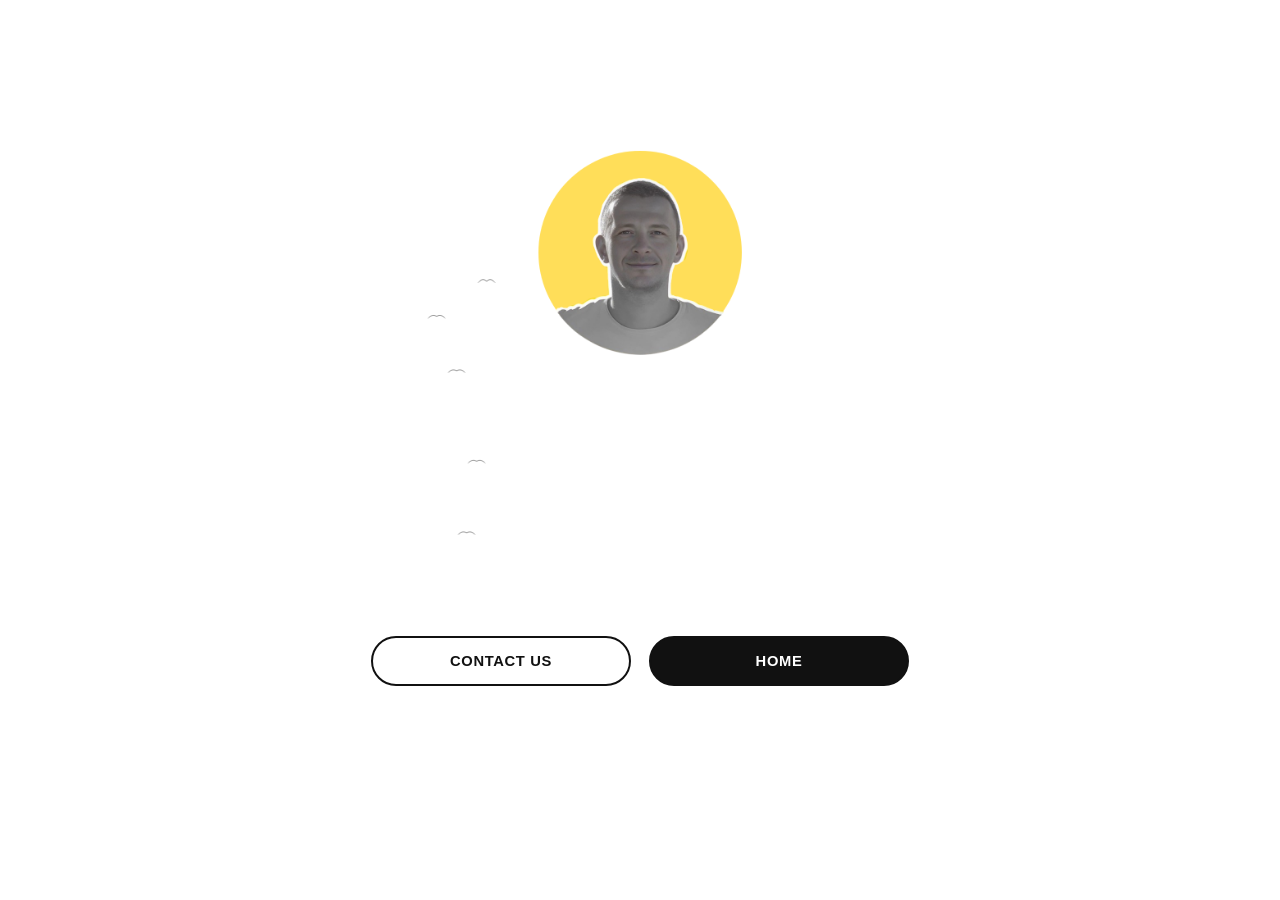
==== about.html @ 481637db "Update about.html" ====
<!DOCTYPE html>
<html lang="en">
<head>
  <meta charset="UTF-8" />
  <meta name="viewport" content="width=device-width, initial-scale=1.0" />
  <title>m1l0s.io</title>
  <link rel="stylesheet" href="./style.css" />
</head>
<body>
  <main class="hero">
    <div class="avatar-wrap">
      <img src="./assets/me.png" alt="Milos portrait" class="avatar-img" />

      <div class="avatar-birds" aria-hidden="true">
        <svg class="bird-svg bird-1" viewBox="0 0 40 20">
          <path d="M2 14C8 7 14 6 20 12C26 6 32 7 38 14"></path>
        </svg>
        <svg class="bird-svg bird-2" viewBox="0 0 40 20">
          <path d="M2 14C8 8 14 7 20 11C26 7 32 8 38 14"></path>
        </svg>
        <svg class="bird-svg bird-3" viewBox="0 0 40 20">
          <path d="M2 15C8 9 14 8 20 12C26 8 32 9 38 15"></path>
        </svg>
        <svg class="bird-svg bird-4" viewBox="0 0 40 20">
          <path d="M2 13C8 7 14 6 20 10C26 6 32 7 38 13"></path>
        </svg>
        <svg class="bird-svg bird-5" viewBox="0 0 40 20">
          <path d="M2 14C8 8 14 7 20 11C26 7 32 8 38 14"></path>
        </svg>
      </div>
    </div>

    <p class="hero-text" style="visibility: hidden;">
      A website about identity and ideas, still quietly under construction.
    </p>

    <div class="countdown-wrap" style="visibility: hidden;" aria-hidden="true">
      <div class="countdown" aria-label="Countdown">
        <div class="countdown-block">
          <div class="countdown-number" id="days">0</div>
          <div class="countdown-label">Days</div>
        </div>

        <div class="countdown-colon">:</div>

        <div class="countdown-block">
          <div class="countdown-number" id="hours">00</div>
          <div class="countdown-label">Hours</div>
        </div>

        <div class="countdown-colon">:</div>

        <div class="countdown-block">
          <div class="countdown-number" id="minutes">00</div>
          <div class="countdown-label">Minutes</div>
        </div>

        <div class="countdown-colon">:</div>

        <div class="countdown-block">
          <div class="countdown-number" id="seconds">00</div>
          <div class="countdown-label">Seconds</div>
        </div>
      </div>
    </div>

<div class="hero-actions">
  <a
    href="mailto:hello@m1l0s.io"
    class="hero-btn hero-btn--outline"
  >
    CONTACT US
  </a>

  <a href="./index.html" class="hero-btn hero-btn--filled">
    HOME
  </a>
</div>
  </main>

  <script>
    const COUNTDOWN_TARGET = "2026-04-09T16:25:00";

    const daysEl = document.getElementById("days");
    const hoursEl = document
---- style.css ----
:root {
  color-scheme: light dark;
  box-sizing: border-box;
}

*,
*::before,
*::after {
  box-sizing: inherit;
}

html,
body {
  min-height: 100%;
}

body {
  margin: 0;
  min-height: 100vh;
  background: #ffffff;
  color: #111111;
  font-family: Roboto, "Helvetica Neue", Arial, sans-serif;
  overflow-x: hidden;
}

@media (prefers-color-scheme: dark) {
  body {
    background: #000000;
    color: #ffffff;
  }
}

/* PAGE LAYOUT */

.hero,
.about-page {
  width: min(100%, 1060px);
  min-height: 100vh;
  margin: 0 auto;
  padding-top: calc(clamp(20px, 3vh, 32px) + clamp(120px, 16vw, 210px) + 24px);
  padding-right: 20px;
  padding-bottom: 28px;
  padding-left: 20px;
  display: flex;
  flex-direction: column;
  align-items: center;
  justify-content: center;
  text-align: center;
}

.about-page {
  width: min(100%, 860px);
}

.about-hero {
  width: 100%;
  display: flex;
  flex-direction: column;
  align-items: center;
  justify-content: center;
}

/* AVATAR */

.avatar-wrap {
  position: fixed;
  top: clamp(150px, 3vh, 32px);
  left: 50%;
  transform: translateX(-50%);
  width: clamp(120px, 16vw, 210px);
  z-index: 10;
  display: flex;
  align-items: center;
  justify-content: center;
}

.avatar-img {
  position: relative;
  z-index: 1;
  width: 100%;
  height: auto;
  display: block;
  object-fit: contain;
}

.avatar-birds {
  position: absolute;
  inset: 0;
  z-index: 2;
  pointer-events: none;
  overflow: visible;
  opacity: 0.8;
}

/* TEXT */

.hero-text,
.about-text {
  width: 100%;
  max-width: 820px;
  margin: 0 auto 26px;
  font-size: clamp(1rem, 0.72rem + 0.95vw, 1.35rem);
  line-height: 1.5;
  font-weight: 400;
  text-align: center;
  white-space: normal;
  overflow-wrap: break-word;
  word-break: normal;
}

.about-text {
  max-width: 760px;
}

/* COUNTDOWN */

.countdown {
  display: flex;
  align-items: flex-start;
  justify-content: center;
  gap: 4px;
  flex-wrap: nowrap;
  margin: 0 auto 28px;
  width: 100%;
}

.countdown--ghost {
  visibility: hidden;
  pointer-events: none;
}

.countdown-block {
  min-width: 0;
  width: clamp(64px, 13vw, 150px);
  display: flex;
  flex-direction: column;
  align-items: center;
}

.countdown-number {
  font-size: clamp(2.9rem, 7vw, 6.2rem);
  line-height: 0.88;
  font-weight: 300;
  letter-spacing: 0.005em;
  font-variant-numeric: tabular-nums;
}

.countdown-colon {
  font-size: clamp(2.9rem, 7vw, 6.2rem);
  line-height: 0.84;
  font-weight: 300;
  transform: translateY(-1px);
  padding-inline: 1px;
  flex: 0 0 auto;
}

.countdown-label {
  margin-top: 10px;
  font-size: clamp(0.82rem, 0.62rem + 0.5vw, 1.15rem);
  line-height: 1.15;
  font-weight: 400;
  color: #8f8f8f;
}

/* ACTIONS */

.hero-actions,
.about-actions {
  display: flex;
  justify-content: center;
  align-items: center;
  gap: 18px;
  flex-wrap: wrap;
  width: 100%;
  margin: 0;
}

.hero-btn {
  min-width: min(260px, 42vw);
  padding: 16px 28px;
  border-radius: 999px;
  text-decoration: none;
  text-transform: uppercase;
  text-align: center;
  font-size: 0.92rem;
  line-height: 1;
  font-weight: 700;
  letter-spacing: 0.045em;
  border: 2px solid #111111;
  background: transparent;
  color: #111111;
  transition: transform 0.2s ease, opacity 0.2s ease, background-color 0.2s ease, color 0.2s ease, border-color 0.2s ease;
}

.hero-btn:hover {
  transform: translateY(-1px);
  opacity: 0.88;
}

.hero-btn--filled {
  background: #111111;
  color: #ffffff;
}

.hero-btn--outline {
  background: transparent;
  color: #111111;
}

@media (prefers-color-scheme: dark) {
  .countdown-label {
    color: #9a9a9a;
  }

  .hero-btn {
    border-color: #ffffff;
    color: #ffffff;
  }

  .hero-btn--filled {
    background: #ffffff;
    color: #000000;
  }

  .hero-btn--outline {
    background: transparent;
    color: #ffffff;
  }
}

/* BIRDS */

.bird-svg {
  position: fixed;
  width: 18px;
  height: 9px;
  fill: none;
  stroke: currentColor;
  stroke-width: 1.6;
  stroke-linecap: round;
  stroke-linejoin: round;
  opacity: 0.72;
  pointer-events: none;
  z-index: 20;
}

.bird-1 { top: 14vh; left: -60px; animation: birdFly1 28s linear infinite; }
.bird-2 { top: 24vh; left: -90px; animation: birdFly2 32s linear infinite; }
.bird-3 { top: 34vh; left: -70px; animation: birdFly3 26s linear infinite; }
.bird-4 { top: 18vh; left: -110px; animation: birdFly4 30s linear infinite; }
.bird-5 { top: 42vh; left: -80px; animation: birdFly5 27s linear infinite; }

@keyframes birdFly1 {
  0% { transform: translateX(0) translateY(0) rotate(-2deg) scale(1); }
  25% { transform: translateX(30vw) translateY(-10px) rotate(1deg) scale(1.03); }
  50% { transform: translateX(60vw) translateY(8px) rotate(-1deg) scale(1.05); }
  75% { transform: translateX(85vw) translateY(-6px) rotate(1deg) scale(1.02); }
  100% { transform: translateX(calc(100vw + 140px)) translateY(0) rotate(0deg) scale(0.98); }
}

@keyframes birdFly2 {
  0% { transform: translateX(0) translateY(0) rotate(1deg) scale(0.96); }
  25% { transform: translateX(28vw) translateY(8px) rotate(-1deg) scale(0.98); }
  50% { transform: translateX(58vw) translateY(-10px) rotate(1deg) scale(1); }
  75% { transform: translateX(84vw) translateY(6px) rotate(-1deg) scale(0.99); }
  100% { transform: translateX(calc(100vw + 160px)) translateY(0) rotate(0deg) scale(0.96); }
}

@keyframes birdFly3 {
  0% { transform: translateX(0) translateY(0) rotate(-1deg) scale(1); }
  25% { transform: translateX(32vw) translateY(-8px) rotate(1deg) scale(1.02); }
  50% { transform: translateX(62vw) translateY(10px) rotate(-1deg) scale(1.04); }
  75% { transform: translateX(88vw) translateY(-8px) rotate(1deg) scale(1.01); }
  100% { transform: translateX(calc(100vw + 150px)) translateY(0) rotate(0deg) scale(0.98); }
}

@keyframes birdFly4 {
  0% { transform: translateX(0) translateY(0) rotate(2deg) scale(0.94); }
  25% { transform: translateX(26vw) translateY(-7px) rotate(0deg) scale(0.97); }
  50% { transform: translateX(56vw) translateY(7px) rotate(1deg) scale(1); }
  75% { transform: translateX(82vw) translateY(-9px) rotate(-1deg) scale(0.98); }
  100% { transform: translateX(calc(100vw + 170px)) translateY(0) rotate(0deg) scale(0.95); }
}

@keyframes birdFly5 {
  0% { transform: translateX(0) translateY(0) rotate(-1deg) scale(0.98); }
  25% { transform: translateX(31vw) translateY(9px) rotate(1deg) scale(1); }
  50% { transform: translateX(63vw) translateY(-9px) rotate(-1deg) scale(1.03); }
  75% { transform: translateX(87vw) translateY(5px) rotate(1deg) scale(1); }
  100% { transform: translateX(calc(100vw + 145px)) translateY(0) rotate(0deg) scale(0.97); }
}

/* MOBILE */

@media (max-width: 820px) {
  .countdown-number,
  .countdown-colon {
    font-size: clamp(2.4rem, 10vw, 4.9rem);
  }

  .countdown-block {
    width: clamp(54px, 16vw, 110px);
  }

  .hero-btn {
    min-width: min(220px, 80vw);
  }
}

@media (max-width: 560px) {
  .hero,
  .about-page {
    padding-top: calc(16px + 90px + 24px);
    padding-right: 14px;
    padding-bottom: 28px;
    padding-left: 14px;
  }

  .avatar-wrap {
    width: 90px;
    top: 16px;
  }

  .hero-text,
  .about-text {
    max-width: 100%;
    font-size: 0.98rem;
    line-height: 1.5;
    padding-inline: 2px;
  }

  .countdown {
    gap: 8px 2px;
    margin-bottom: 24px;
    flex-wrap: wrap;
    justify-content: center;
  }

  .countdown-block {
    width: 64px;
    max-width: 64px;
  }

  .countdown-number {
    font-size: clamp(2rem, 10vw, 3.2rem);
  }

  .countdown-colon {
    display: none;
  }

  .countdown-label {
    margin-top: 8px;
    font-size: 0.74rem;
  }

  .hero-actions,
  .about-actions {
    gap: 10px;
  }

  .hero-btn {
    width: min(100%, 320px);
    min-width: 0;
    padding: 14px 22px;
    font-size: 0.86rem;
  }
}
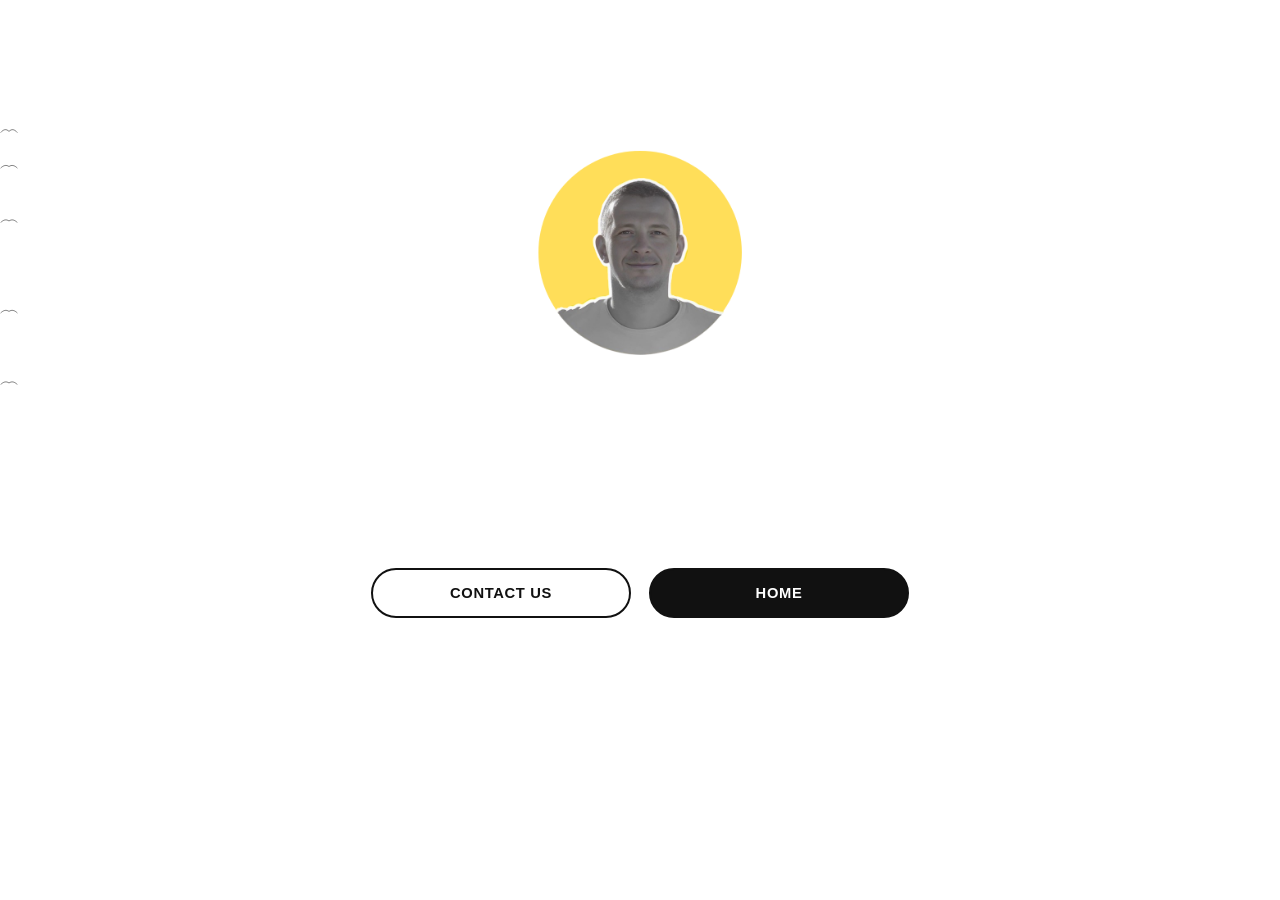
==== commit dea4b9a7: "Update about.html" ====
--- a/about.html
+++ b/about.html
@@ -3,83 +3,41 @@
 <head>
   <meta charset="UTF-8" />
   <meta name="viewport" content="width=device-width, initial-scale=1.0" />
-  <title>m1l0s.io</title>
+  <title>About – m1l0s.io</title>
   <link rel="stylesheet" href="./style.css" />
 </head>
 <body>
+  <div class="birds-layer" aria-hidden="true">
+    <svg class="bird-svg bird-1" style="--bird-index:0" viewBox="0 0 40 20">
+      <path d="M2 14C8 7 14 6 20 12C26 6 32 7 38 14"></path>
+    </svg>
+    <svg class="bird-svg bird-2" style="--bird-index:1" viewBox="0 0 40 20">
+      <path d="M2 14C8 8 14 7 20 11C26 7 32 8 38 14"></path>
+    </svg>
+    <svg class="bird-svg bird-3" style="--bird-index:2" viewBox="0 0 40 20">
+      <path d="M2 15C8 9 14 8 20 12C26 8 32 9 38 15"></path>
+    </svg>
+    <svg class="bird-svg bird-4" style="--bird-index:3" viewBox="0 0 40 20">
+      <path d="M2 13C8 7 14 6 20 10C26 6 32 7 38 13"></path>
+    </svg>
+    <svg class="bird-svg bird-5" style="--bird-index:4" viewBox="0 0 40 20">
+      <path d="M2 14C8 8 14 7 20 11C26 7 32 8 38 14"></path>
+    </svg>
+  </div>
+
   <main class="hero">
     <div class="avatar-wrap">
       <img src="./assets/me.png" alt="Milos portrait" class="avatar-img" />
-
-      <div class="avatar-birds" aria-hidden="true">
-        <svg class="bird-svg bird-1" viewBox="0 0 40 20">
-          <path d="M2 14C8 7 14 6 20 12C26 6 32 7 38 14"></path>
-        </svg>
-        <svg class="bird-svg bird-2" viewBox="0 0 40 20">
-          <path d="M2 14C8 8 14 7 20 11C26 7 32 8 38 14"></path>
-        </svg>
-        <svg class="bird-svg bird-3" viewBox="0 0 40 20">
-          <path d="M2 15C8 9 14 8 20 12C26 8 32 9 38 15"></path>
-        </svg>
-        <svg class="bird-svg bird-4" viewBox="0 0 40 20">
-          <path d="M2 13C8 7 14 6 20 10C26 6 32 7 38 13"></path>
-        </svg>
-        <svg class="bird-svg bird-5" viewBox="0 0 40 20">
-          <path d="M2 14C8 8 14 7 20 11C26 7 32 8 38 14"></path>
-        </svg>
-      </div>
     </div>
 
     <p class="hero-text" style="visibility: hidden;">
-      A website about identity and ideas, still quietly under construction.
+      About page content goes here.
     </p>
 
-    <div class="countdown-wrap" style="visibility: hidden;" aria-hidden="true">
-      <div class="countdown" aria-label="Countdown">
-        <div class="countdown-block">
-          <div class="countdown-number" id="days">0</div>
-          <div class="countdown-label">Days</div>
-        </div>
-
-        <div class="countdown-colon">:</div>
-
-        <div class="countdown-block">
-          <div class="countdown-number" id="hours">00</div>
-          <div class="countdown-label">Hours</div>
-        </div>
-
-        <div class="countdown-colon">:</div>
-
-        <div class="countdown-block">
-          <div class="countdown-number" id="minutes">00</div>
-          <div class="countdown-label">Minutes</div>
-        </div>
-
-        <div class="countdown-colon">:</div>
-
-        <div class="countdown-block">
-          <div class="countdown-number" id="seconds">00</div>
-          <div class="countdown-label">Seconds</div>
-        </div>
-      </div>
+    <div class="hero-actions">
+      <a href="mailto:hello@m1l0s.io" class="hero-btn hero-btn--outline">CONTACT US</a>
+      <a href="./index.html" class="hero-btn hero-btn--filled">HOME</a>
     </div>
-
-<div class="hero-actions">
-  <a
-    href="mailto:hello@m1l0s.io"
-    class="hero-btn hero-btn--outline"
-  >
-    CONTACT US
-  </a>
-
-  <a href="./index.html" class="hero-btn hero-btn--filled">
-    HOME
-  </a>
-</div>
   </main>
-
-  <script>
-    const COUNTDOWN_TARGET = "2026-04-09T16:25:00";
-
-    const daysEl = document.getElementById("days");
-    const hoursEl = document
+</body>
+</html>
--- a/style.css
+++ b/style.css
@@ -230,8 +230,16 @@
 
 /* BIRDS */
 
+.birds-layer {
+  position: fixed;
+  inset: 0;
+  pointer-events: none;
+  z-index: 20;
+}
+
 .bird-svg {
-  position: fixed;
+  position: absolute;
+  left: 0;
   width: 18px;
   height: 9px;
   fill: none;
@@ -240,54 +248,37 @@
   stroke-linecap: round;
   stroke-linejoin: round;
   opacity: 0.72;
-  pointer-events: none;
-  z-index: 20;
-}
-
-.bird-1 { top: 14vh; left: -60px; animation: birdFly1 28s linear infinite; }
-.bird-2 { top: 24vh; left: -90px; animation: birdFly2 32s linear infinite; }
-.bird-3 { top: 34vh; left: -70px; animation: birdFly3 26s linear infinite; }
-.bird-4 { top: 18vh; left: -110px; animation: birdFly4 30s linear infinite; }
-.bird-5 { top: 42vh; left: -80px; animation: birdFly5 27s linear infinite; }
+}
+
+.bird-1 { top: 14vh; animation: birdFly1 28s linear infinite; animation-delay: -5s; }
+.bird-2 { top: 24vh; animation: birdFly2 32s linear infinite; animation-delay: -12s; }
+.bird-3 { top: 34vh; animation: birdFly3 26s linear infinite; animation-delay: -8s; }
+.bird-4 { top: 18vh; animation: birdFly4 30s linear infinite; animation-delay: -15s; }
+.bird-5 { top: 42vh; animation: birdFly5 27s linear infinite; animation-delay: -10s; }
 
 @keyframes birdFly1 {
-  0% { transform: translateX(0) translateY(0) rotate(-2deg) scale(1); }
-  25% { transform: translateX(30vw) translateY(-10px) rotate(1deg) scale(1.03); }
-  50% { transform: translateX(60vw) translateY(8px) rotate(-1deg) scale(1.05); }
-  75% { transform: translateX(85vw) translateY(-6px) rotate(1deg) scale(1.02); }
-  100% { transform: translateX(calc(100vw + 140px)) translateY(0) rotate(0deg) scale(0.98); }
+  0% { transform: translateX(-150px) translateY(0); }
+  100% { transform: translateX(calc(100vw + 150px)) translateY(0); }
 }
 
 @keyframes birdFly2 {
-  0% { transform: translateX(0) translateY(0) rotate(1deg) scale(0.96); }
-  25% { transform: translateX(28vw) translateY(8px) rotate(-1deg) scale(0.98); }
-  50% { transform: translateX(58vw) translateY(-10px) rotate(1deg) scale(1); }
-  75% { transform: translateX(84vw) translateY(6px) rotate(-1deg) scale(0.99); }
-  100% { transform: translateX(calc(100vw + 160px)) translateY(0) rotate(0deg) scale(0.96); }
+  0% { transform: translateX(-160px) translateY(0); }
+  100% { transform: translateX(calc(100vw + 160px)) translateY(0); }
 }
 
 @keyframes birdFly3 {
-  0% { transform: translateX(0) translateY(0) rotate(-1deg) scale(1); }
-  25% { transform: translateX(32vw) translateY(-8px) rotate(1deg) scale(1.02); }
-  50% { transform: translateX(62vw) translateY(10px) rotate(-1deg) scale(1.04); }
-  75% { transform: translateX(88vw) translateY(-8px) rotate(1deg) scale(1.01); }
-  100% { transform: translateX(calc(100vw + 150px)) translateY(0) rotate(0deg) scale(0.98); }
+  0% { transform: translateX(-150px) translateY(0); }
+  100% { transform: translateX(calc(100vw + 150px)) translateY(0); }
 }
 
 @keyframes birdFly4 {
-  0% { transform: translateX(0) translateY(0) rotate(2deg) scale(0.94); }
-  25% { transform: translateX(26vw) translateY(-7px) rotate(0deg) scale(0.97); }
-  50% { transform: translateX(56vw) translateY(7px) rotate(1deg) scale(1); }
-  75% { transform: translateX(82vw) translateY(-9px) rotate(-1deg) scale(0.98); }
-  100% { transform: translateX(calc(100vw + 170px)) translateY(0) rotate(0deg) scale(0.95); }
+  0% { transform: translateX(-170px) translateY(0); }
+  100% { transform: translateX(calc(100vw + 170px)) translateY(0); }
 }
 
 @keyframes birdFly5 {
-  0% { transform: translateX(0) translateY(0) rotate(-1deg) scale(0.98); }
-  25% { transform: translateX(31vw) translateY(9px) rotate(1deg) scale(1); }
-  50% { transform: translateX(63vw) translateY(-9px) rotate(-1deg) scale(1.03); }
-  75% { transform: translateX(87vw) translateY(5px) rotate(1deg) scale(1); }
-  100% { transform: translateX(calc(100vw + 145px)) translateY(0) rotate(0deg) scale(0.97); }
+  0% { transform: translateX(-145px) translateY(0); }
+  100% { transform: translateX(calc(100vw + 145px)) translateY(0); }
 }
 
 /* MOBILE */
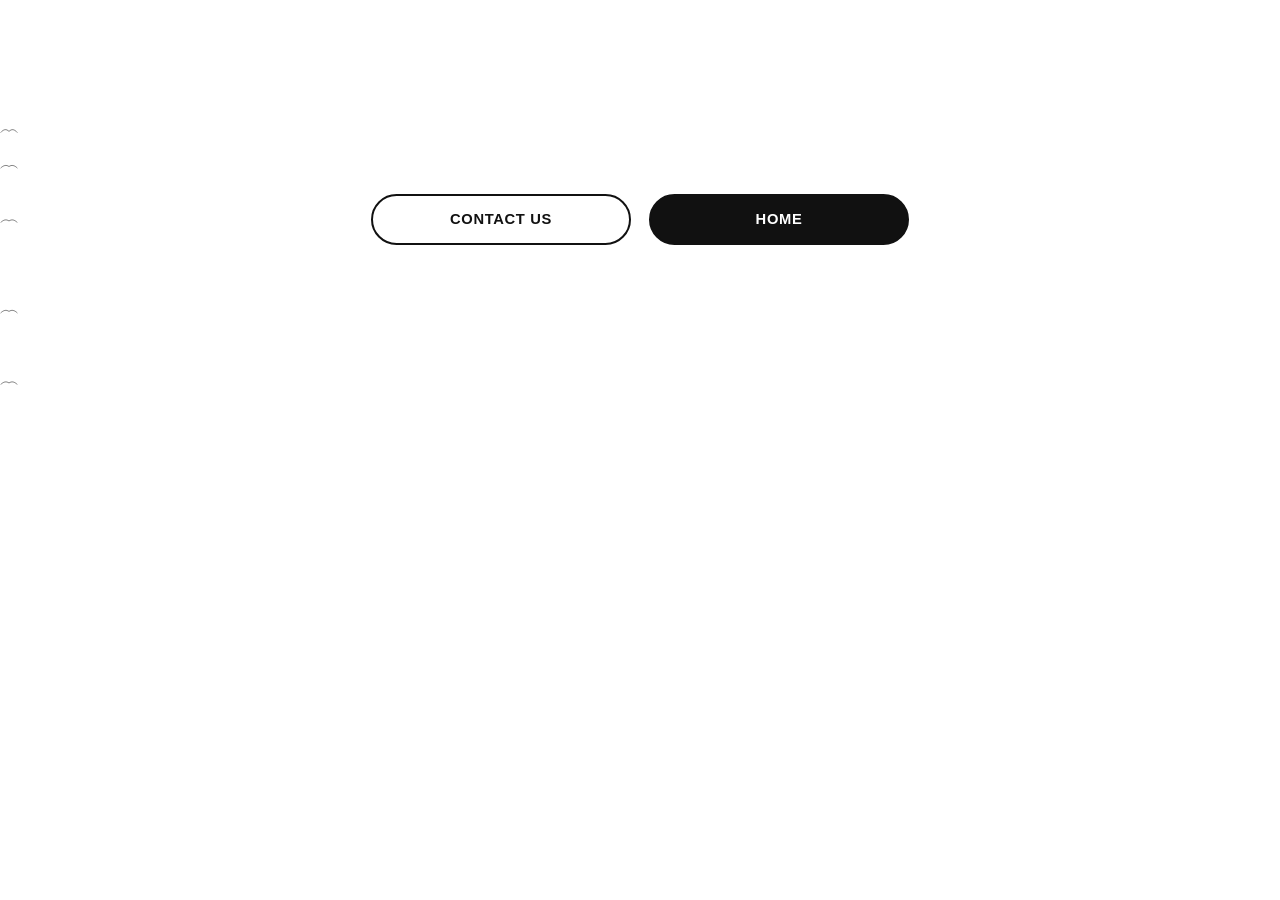
==== commit e3fa3118: "Update about.html" ====
--- a/about.html
+++ b/about.html
@@ -3,7 +3,7 @@
 <head>
   <meta charset="UTF-8" />
   <meta name="viewport" content="width=device-width, initial-scale=1.0" />
-  <title>About – m1l0s.io</title>
+  <title>m1l0s.io</title>
   <link rel="stylesheet" href="./style.css" />
 </head>
 <body>
@@ -25,19 +25,56 @@
     </svg>
   </div>
 
-  <main class="hero">
-    <div class="avatar-wrap">
-      <img src="./assets/me.png" alt="Milos portrait" class="avatar-img" />
+   <p class="hero-text" style="visibility: hidden;">
+      A website about identity and ideas, still quietly under construction.
+    </p>
+
+    <div class="countdown-wrap" style="visibility: hidden;" aria-hidden="true">
+      <div class="countdown" aria-label="Countdown">
+        <div class="countdown-block">
+          <div class="countdown-number" id="days">0</div>
+          <div class="countdown-label">Days</div>
+        </div>
+
+        <div class="countdown-colon">:</div>
+
+        <div class="countdown-block">
+          <div class="countdown-number" id="hours">00</div>
+          <div class="countdown-label">Hours</div>
+        </div>
+
+        <div class="countdown-colon">:</div>
+
+        <div class="countdown-block">
+          <div class="countdown-number" id="minutes">00</div>
+          <div class="countdown-label">Minutes</div>
+        </div>
+
+        <div class="countdown-colon">:</div>
+
+        <div class="countdown-block">
+          <div class="countdown-number" id="seconds">00</div>
+          <div class="countdown-label">Seconds</div>
+        </div>
+      </div>
     </div>
 
-    <p class="hero-text" style="visibility: hidden;">
-      About page content goes here.
-    </p>
+<div class="hero-actions">
+  <a
+    href="mailto:hello@m1l0s.io"
+    class="hero-btn hero-btn--outline"
+  >
+    CONTACT US
+  </a>
 
-    <div class="hero-actions">
-      <a href="mailto:hello@m1l0s.io" class="hero-btn hero-btn--outline">CONTACT US</a>
-      <a href="./index.html" class="hero-btn hero-btn--filled">HOME</a>
-    </div>
+  <a href="./index.html" class="hero-btn hero-btn--filled">
+    HOME
+  </a>
+</div>
   </main>
-</body>
-</html>
+
+  <script>
+    const COUNTDOWN_TARGET = "2026-04-09T16:25:00";
+
+    const daysEl = document.getElementById("days");
+    const hoursEl = document
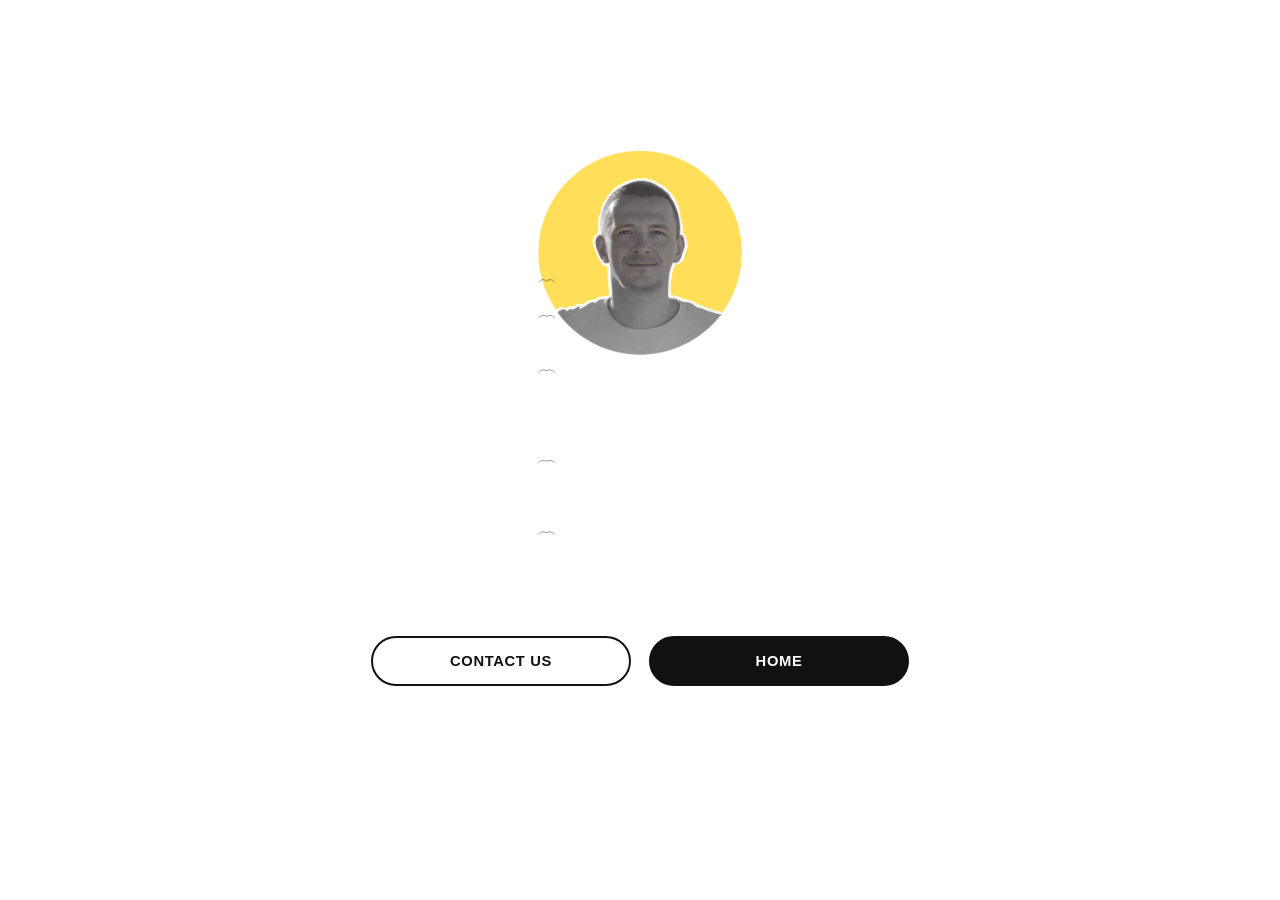
==== commit 895ba9e6: "Update About" ====
--- a/about.html
+++ b/about.html
@@ -7,25 +7,30 @@
   <link rel="stylesheet" href="./style.css" />
 </head>
 <body>
-  <div class="birds-layer" aria-hidden="true">
-    <svg class="bird-svg bird-1" style="--bird-index:0" viewBox="0 0 40 20">
-      <path d="M2 14C8 7 14 6 20 12C26 6 32 7 38 14"></path>
-    </svg>
-    <svg class="bird-svg bird-2" style="--bird-index:1" viewBox="0 0 40 20">
-      <path d="M2 14C8 8 14 7 20 11C26 7 32 8 38 14"></path>
-    </svg>
-    <svg class="bird-svg bird-3" style="--bird-index:2" viewBox="0 0 40 20">
-      <path d="M2 15C8 9 14 8 20 12C26 8 32 9 38 15"></path>
-    </svg>
-    <svg class="bird-svg bird-4" style="--bird-index:3" viewBox="0 0 40 20">
-      <path d="M2 13C8 7 14 6 20 10C26 6 32 7 38 13"></path>
-    </svg>
-    <svg class="bird-svg bird-5" style="--bird-index:4" viewBox="0 0 40 20">
-      <path d="M2 14C8 8 14 7 20 11C26 7 32 8 38 14"></path>
-    </svg>
-  </div>
+  <main class="hero">
+    <div class="avatar-wrap">
+      <img src="./assets/me.png" alt="Milos portrait" class="avatar-img" />
 
-   <p class="hero-text" style="visibility: hidden;">
+      <div class="avatar-birds" aria-hidden="true">
+        <svg class="bird-svg bird-1" viewBox="0 0 40 20">
+          <path d="M2 14C8 7 14 6 20 12C26 6 32 7 38 14"></path>
+        </svg>
+        <svg class="bird-svg bird-2" viewBox="0 0 40 20">
+          <path d="M2 14C8 8 14 7 20 11C26 7 32 8 38 14"></path>
+        </svg>
+        <svg class="bird-svg bird-3" viewBox="0 0 40 20">
+          <path d="M2 15C8 9 14 8 20 12C26 8 32 9 38 15"></path>
+        </svg>
+        <svg class="bird-svg bird-4" viewBox="0 0 40 20">
+          <path d="M2 13C8 7 14 6 20 10C26 6 32 7 38 13"></path>
+        </svg>
+        <svg class="bird-svg bird-5" viewBox="0 0 40 20">
+          <path d="M2 14C8 8 14 7 20 11C26 7 32 8 38 14"></path>
+        </svg>
+      </div>
+    </div>
+
+    <p class="hero-text" style="visibility: hidden;">
       A website about identity and ideas, still quietly under construction.
     </p>
 
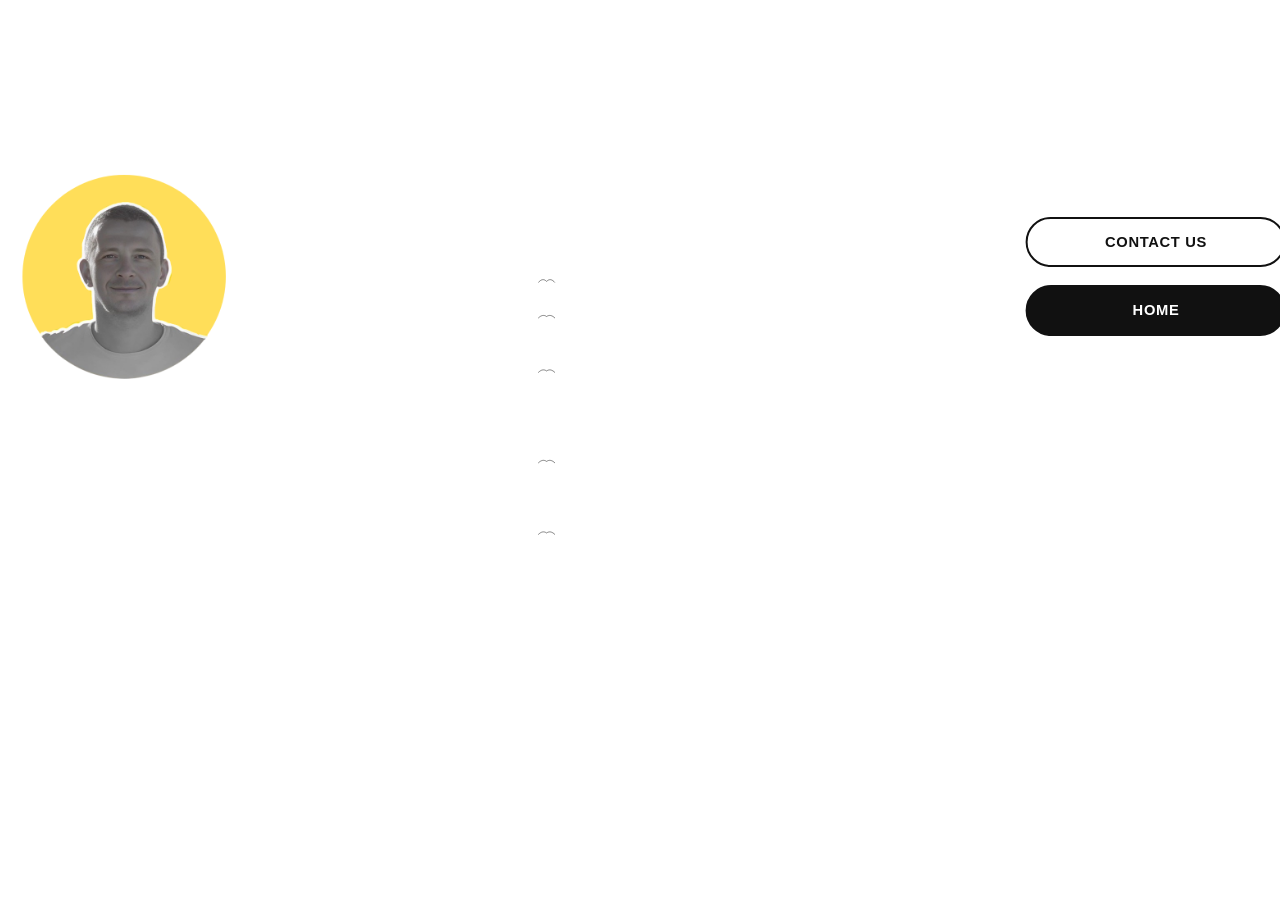
==== commit 333f8732: "Update about.html" ====
--- a/about.html
+++ b/about.html
@@ -11,25 +11,24 @@
     <div class="avatar-wrap">
       <img src="./assets/me.png" alt="Milos portrait" class="avatar-img" />
 
-      <div class="avatar-birds" aria-hidden="true">
-        <svg class="bird-svg bird-1" viewBox="0 0 40 20">
-          <path d="M2 14C8 7 14 6 20 12C26 6 32 7 38 14"></path>
-        </svg>
-        <svg class="bird-svg bird-2" viewBox="0 0 40 20">
-          <path d="M2 14C8 8 14 7 20 11C26 7 32 8 38 14"></path>
-        </svg>
-        <svg class="bird-svg bird-3" viewBox="0 0 40 20">
-          <path d="M2 15C8 9 14 8 20 12C26 8 32 9 38 15"></path>
-        </svg>
-        <svg class="bird-svg bird-4" viewBox="0 0 40 20">
-          <path d="M2 13C8 7 14 6 20 10C26 6 32 7 38 13"></path>
-        </svg>
-        <svg class="bird-svg bird-5" viewBox="0 0 40 20">
-          <path d="M2 14C8 8 14 7 20 11C26 7 32 8 38 14"></path>
-        </svg>
-      </div>
-    </div>
-
+    <div class="birds-layer" aria-hidden="true">
+    <svg class="bird-svg bird-1" style="--bird-index:0" viewBox="0 0 40 20">
+      <path d="M2 14C8 7 14 6 20 12C26 6 32 7 38 14"></path>
+    </svg>
+    <svg class="bird-svg bird-2" style="--bird-index:1" viewBox="0 0 40 20">
+      <path d="M2 14C8 8 14 7 20 11C26 7 32 8 38 14"></path>
+    </svg>
+    <svg class="bird-svg bird-3" style="--bird-index:2" viewBox="0 0 40 20">
+      <path d="M2 15C8 9 14 8 20 12C26 8 32 9 38 15"></path>
+    </svg>
+    <svg class="bird-svg bird-4" style="--bird-index:3" viewBox="0 0 40 20">
+      <path d="M2 13C8 7 14 6 20 10C26 6 32 7 38 13"></path>
+    </svg>
+    <svg class="bird-svg bird-5" style="--bird-index:4" viewBox="0 0 40 20">
+      <path d="M2 14C8 8 14 7 20 11C26 7 32 8 38 14"></path>
+    </svg>
+  </div>
+      
     <p class="hero-text" style="visibility: hidden;">
       A website about identity and ideas, still quietly under construction.
     </p>
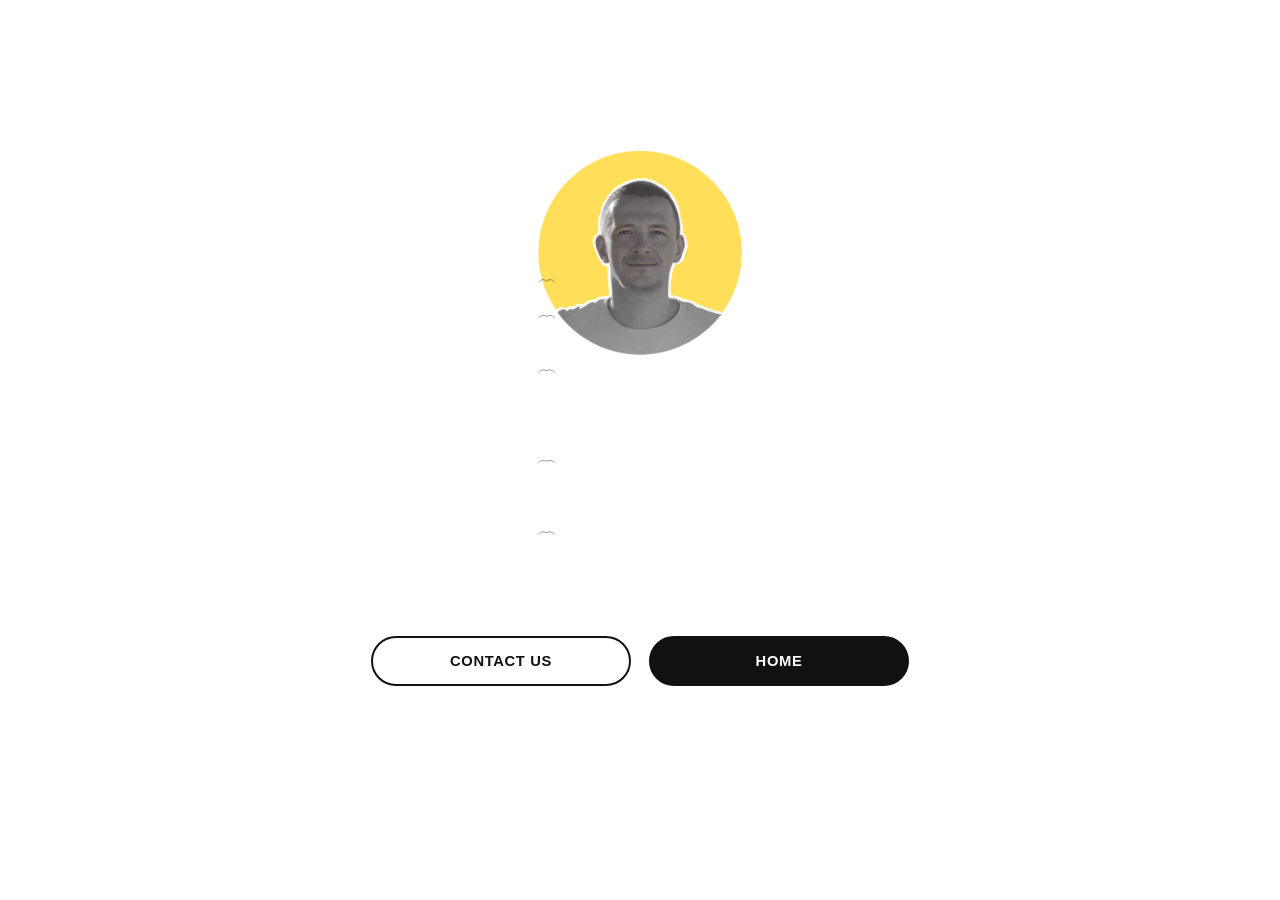
==== commit 2ccb038f: "Update About" ====
--- a/about.html
+++ b/about.html
@@ -11,24 +11,25 @@
     <div class="avatar-wrap">
       <img src="./assets/me.png" alt="Milos portrait" class="avatar-img" />
 
-    <div class="birds-layer" aria-hidden="true">
-    <svg class="bird-svg bird-1" style="--bird-index:0" viewBox="0 0 40 20">
-      <path d="M2 14C8 7 14 6 20 12C26 6 32 7 38 14"></path>
-    </svg>
-    <svg class="bird-svg bird-2" style="--bird-index:1" viewBox="0 0 40 20">
-      <path d="M2 14C8 8 14 7 20 11C26 7 32 8 38 14"></path>
-    </svg>
-    <svg class="bird-svg bird-3" style="--bird-index:2" viewBox="0 0 40 20">
-      <path d="M2 15C8 9 14 8 20 12C26 8 32 9 38 15"></path>
-    </svg>
-    <svg class="bird-svg bird-4" style="--bird-index:3" viewBox="0 0 40 20">
-      <path d="M2 13C8 7 14 6 20 10C26 6 32 7 38 13"></path>
-    </svg>
-    <svg class="bird-svg bird-5" style="--bird-index:4" viewBox="0 0 40 20">
-      <path d="M2 14C8 8 14 7 20 11C26 7 32 8 38 14"></path>
-    </svg>
-  </div>
-      
+      <div class="avatar-birds" aria-hidden="true">
+        <svg class="bird-svg bird-1" viewBox="0 0 40 20">
+          <path d="M2 14C8 7 14 6 20 12C26 6 32 7 38 14"></path>
+        </svg>
+        <svg class="bird-svg bird-2" viewBox="0 0 40 20">
+          <path d="M2 14C8 8 14 7 20 11C26 7 32 8 38 14"></path>
+        </svg>
+        <svg class="bird-svg bird-3" viewBox="0 0 40 20">
+          <path d="M2 15C8 9 14 8 20 12C26 8 32 9 38 15"></path>
+        </svg>
+        <svg class="bird-svg bird-4" viewBox="0 0 40 20">
+          <path d="M2 13C8 7 14 6 20 10C26 6 32 7 38 13"></path>
+        </svg>
+        <svg class="bird-svg bird-5" viewBox="0 0 40 20">
+          <path d="M2 14C8 8 14 7 20 11C26 7 32 8 38 14"></path>
+        </svg>
+      </div>
+    </div>
+
     <p class="hero-text" style="visibility: hidden;">
       A website about identity and ideas, still quietly under construction.
     </p>
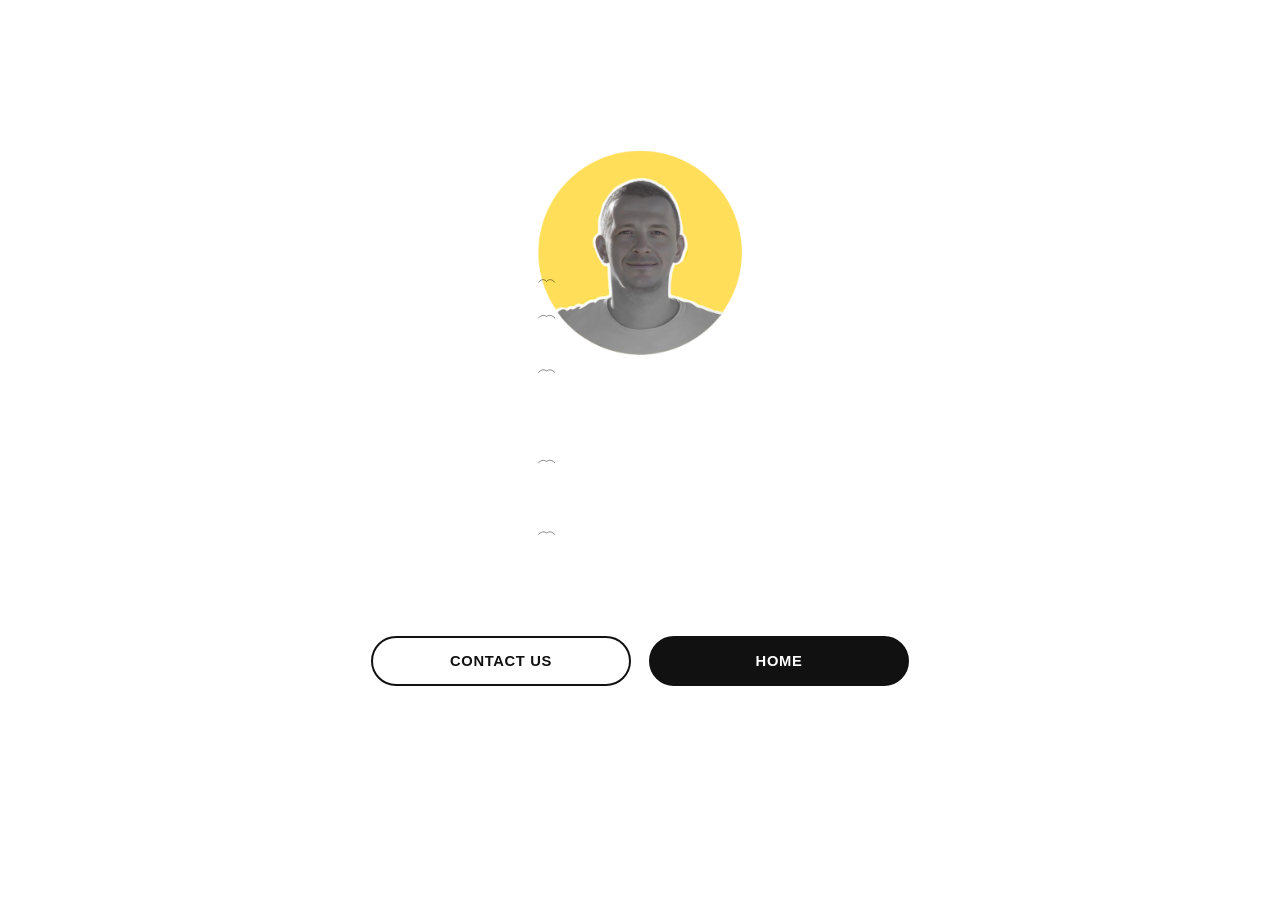
==== commit 83e3f142: "Update About" ====
--- a/about.html
+++ b/about.html
@@ -11,22 +11,22 @@
     <div class="avatar-wrap">
       <img src="./assets/me.png" alt="Milos portrait" class="avatar-img" />
 
-      <div class="avatar-birds" aria-hidden="true">
-        <svg class="bird-svg bird-1" viewBox="0 0 40 20">
-          <path d="M2 14C8 7 14 6 20 12C26 6 32 7 38 14"></path>
-        </svg>
-        <svg class="bird-svg bird-2" viewBox="0 0 40 20">
-          <path d="M2 14C8 8 14 7 20 11C26 7 32 8 38 14"></path>
-        </svg>
-        <svg class="bird-svg bird-3" viewBox="0 0 40 20">
-          <path d="M2 15C8 9 14 8 20 12C26 8 32 9 38 15"></path>
-        </svg>
-        <svg class="bird-svg bird-4" viewBox="0 0 40 20">
-          <path d="M2 13C8 7 14 6 20 10C26 6 32 7 38 13"></path>
-        </svg>
-        <svg class="bird-svg bird-5" viewBox="0 0 40 20">
-          <path d="M2 14C8 8 14 7 20 11C26 7 32 8 38 14"></path>
-        </svg>
+    <div class="birds-layer" aria-hidden="true">
+    <svg class="bird-svg bird-1" style="--bird-index:0" viewBox="0 0 40 20">
+      <path d="M2 14C8 7 14 6 20 12C26 6 32 7 38 14"></path>
+    </svg>
+    <svg class="bird-svg bird-2" style="--bird-index:1" viewBox="0 0 40 20">
+      <path d="M2 14C8 8 14 7 20 11C26 7 32 8 38 14"></path>
+    </svg>
+    <svg class="bird-svg bird-3" style="--bird-index:2" viewBox="0 0 40 20">
+      <path d="M2 15C8 9 14 8 20 12C26 8 32 9 38 15"></path>
+    </svg>
+    <svg class="bird-svg bird-4" style="--bird-index:3" viewBox="0 0 40 20">
+      <path d="M2 13C8 7 14 6 20 10C26 6 32 7 38 13"></path>
+    </svg>
+    <svg class="bird-svg bird-5" style="--bird-index:4" viewBox="0 0 40 20">
+      <path d="M2 14C8 8 14 7 20 11C26 7 32 8 38 14"></path>
+    </svg>
       </div>
     </div>
 
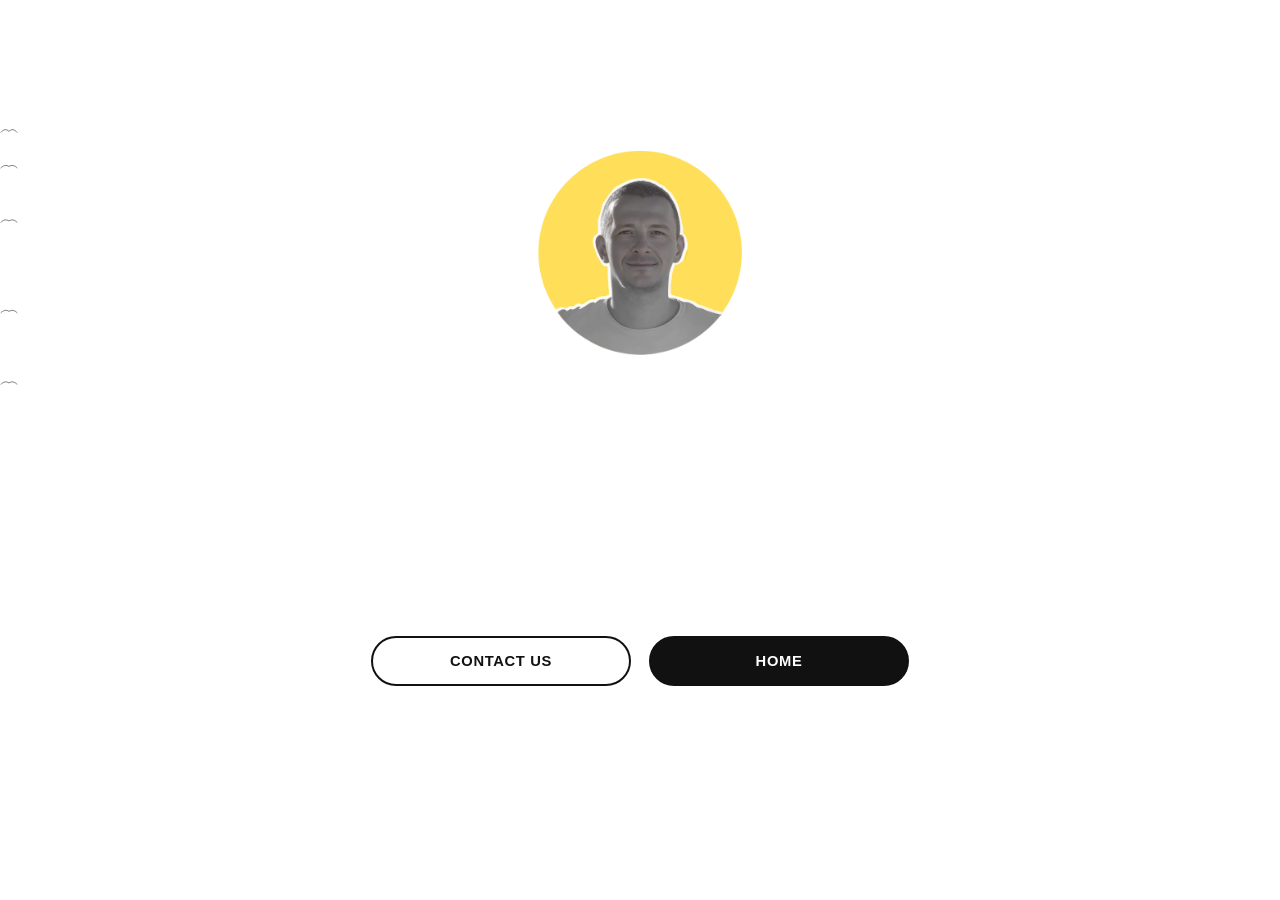
==== commit 0fbe14d5: "update" ====
--- a/about.html
+++ b/about.html
@@ -7,27 +7,29 @@
   <link rel="stylesheet" href="./style.css" />
 </head>
 <body>
+
+    <!-- PTICE VAN SVIH KONTEJNERA -->
+  <div class="birds-layer" aria-hidden="true">
+    <svg class="bird-svg bird-1" viewBox="0 0 40 20">
+      <path d="M2 14C8 7 14 6 20 12C26 6 32 7 38 14"></path>
+    </svg>
+    <svg class="bird-svg bird-2" viewBox="0 0 40 20">
+      <path d="M2 14C8 8 14 7 20 11C26 7 32 8 38 14"></path>
+    </svg>
+    <svg class="bird-svg bird-3" viewBox="0 0 40 20">
+      <path d="M2 15C8 9 14 8 20 12C26 8 32 9 38 15"></path>
+    </svg>
+    <svg class="bird-svg bird-4" viewBox="0 0 40 20">
+      <path d="M2 13C8 7 14 6 20 10C26 6 32 7 38 13"></path>
+    </svg>
+    <svg class="bird-svg bird-5" viewBox="0 0 40 20">
+      <path d="M2 14C8 8 14 7 20 11C26 7 32 8 38 14"></path>
+    </svg>
+  </div>
+
   <main class="hero">
     <div class="avatar-wrap">
       <img src="./assets/me.png" alt="Milos portrait" class="avatar-img" />
-
-    <div class="birds-layer" aria-hidden="true">
-    <svg class="bird-svg bird-1" style="--bird-index:0" viewBox="0 0 40 20">
-      <path d="M2 14C8 7 14 6 20 12C26 6 32 7 38 14"></path>
-    </svg>
-    <svg class="bird-svg bird-2" style="--bird-index:1" viewBox="0 0 40 20">
-      <path d="M2 14C8 8 14 7 20 11C26 7 32 8 38 14"></path>
-    </svg>
-    <svg class="bird-svg bird-3" style="--bird-index:2" viewBox="0 0 40 20">
-      <path d="M2 15C8 9 14 8 20 12C26 8 32 9 38 15"></path>
-    </svg>
-    <svg class="bird-svg bird-4" style="--bird-index:3" viewBox="0 0 40 20">
-      <path d="M2 13C8 7 14 6 20 10C26 6 32 7 38 13"></path>
-    </svg>
-    <svg class="bird-svg bird-5" style="--bird-index:4" viewBox="0 0 40 20">
-      <path d="M2 14C8 8 14 7 20 11C26 7 32 8 38 14"></path>
-    </svg>
-      </div>
     </div>
 
     <p class="hero-text" style="visibility: hidden;">
